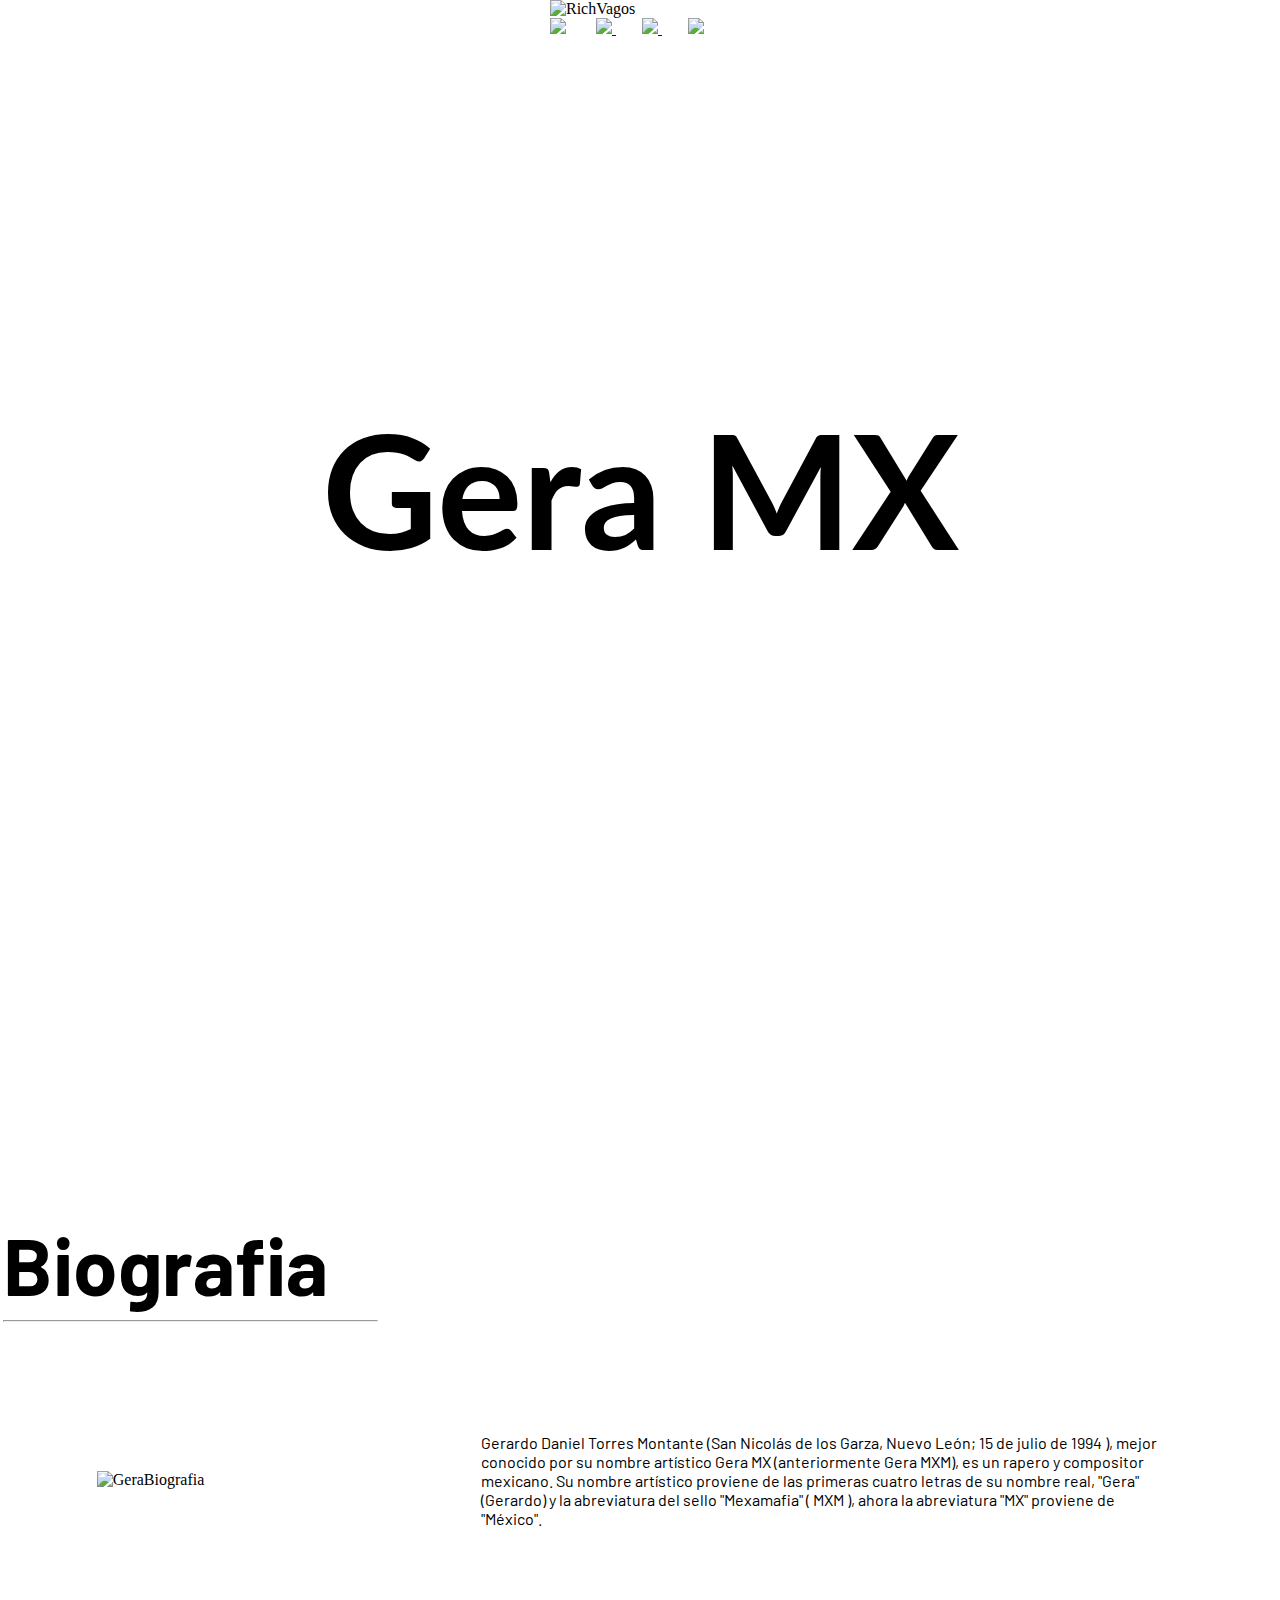
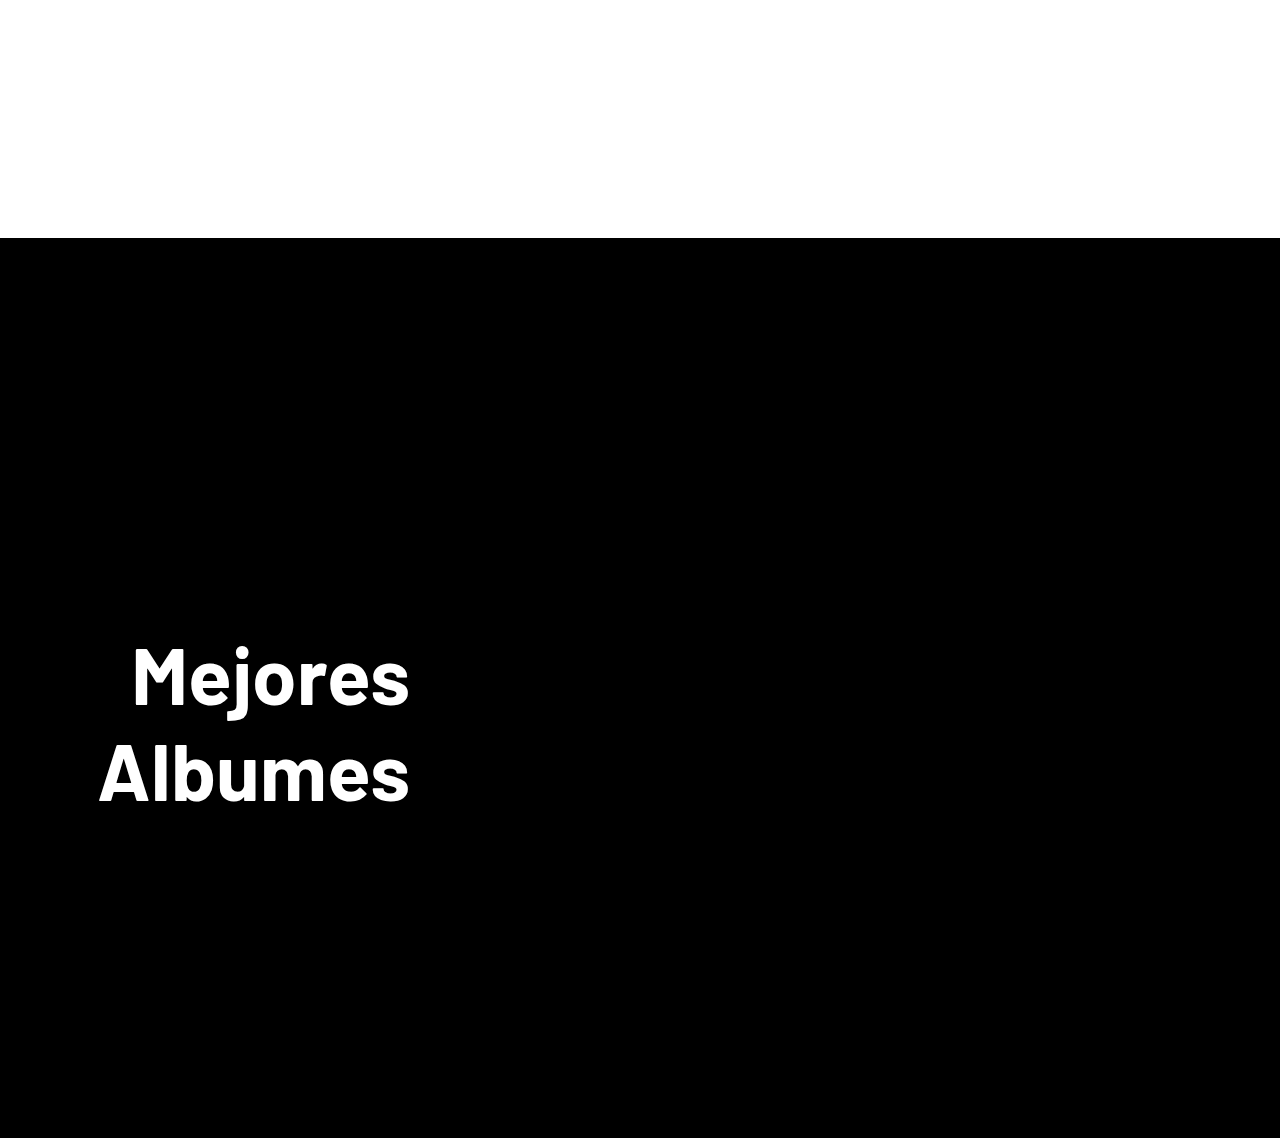
==== MedallaVolcan/index.html @ 12f48bfa "Adding folders" ====
<!DOCTYPE html>
<html lang="en">
  <head>
    <meta charset="UTF-8" />
    <meta http-equiv="X-UA-Compatible" content="IE=edge" />
    <meta name="viewport" content="width=device-width, initial-scale=1.0" />
    <title>Biografía Gera MX</title>
    <link rel="stylesheet" href="style.css" />
    <link
      rel="shortcut icon"
      href="https://i.iheart.com/v3/catalog/artist/33167670?ops=fit(480%2C480)%2Crun(%22circle%22)"
      type="image/x-icon"
    />
  </head>
  <body>
    <header>
      <nav>
        <img
          src="https://secureservercdn.net/50.62.172.157/gn3.d02.myftpupload.com/wp-content/uploads/2021/11/rv-logo-navidad206px.png"
          alt="RichVagos"
        />

        <div align="center">
          <span class="iconos">
            <a href="https://www.instagram.com/richvagosent/?hl=es-la"
              ><img
                src="https://img.icons8.com/ios-glyphs/30/000000/instagram-new.png"
            /></a>
          </span>

          <span class="iconos">
            <a href="https://www.youtube.com/c/RichVagos/videos">
              <img
                src="https://img.icons8.com/ios-glyphs/30/000000/youtube-play.png"
              />
            </a>
          </span>

          <span class="iconos">
            <a href="https://open.spotify.com/artist/1FCItwxfRieMGhR0eRxotU">
              <img
                src="https://img.icons8.com/ios-glyphs/30/000000/spotify.png"
              />
            </a>
          </span>

          <span class="iconos">
            <a href="https://es-la.facebook.com/RichVagosEntertainment/">
              <img
                src="https://img.icons8.com/ios-glyphs/30/000000/facebook-new.png"
              />
            </a>
          </span>
        </div>
      </nav>
    </header>

    <section class="Seccion" id="HeaderGeraMX">
      <h1>Gera MX</h1>
    </section>

    <section class="Seccion" id="Biografia">
      <table>
        <tr>
          <td>
            <h2>Biografia</h2>
            <hr />
          </td>
        </tr>
        <tr>
          <td>
            <img
              src="https://heraldodemexico.com.mx/u/fotografias/m/2021/7/29/f850x638-402167_479656_5050.jpg"
              alt="GeraBiografia"
              align="right"
            />
          </td>
          <td id="TextoBiografia">
            Gerardo Daniel Torres Montante (San Nicolás de los Garza, Nuevo
            León; 15 de julio de 1994 ), mejor conocido por su nombre artístico
            Gera MX (anteriormente Gera MXM), es un rapero y compositor
            mexicano. Su nombre artístico proviene de las primeras cuatro letras
            de su nombre real, "Gera" (Gerardo) y la abreviatura del sello
            "Mexamafia" ( MXM ), ahora la abreviatura "MX" proviene de "México".
          </td>
        </tr>
      </table>
    </section>

    <section class="Seccion" id="spotify">
    <h2>Mejores Albumes</h2>
      <div align="center">
        <table class="tablaSpotify">
          <tr>
            <td>
              <iframe
                src="https://open.spotify.com/embed/album/1mdbJt88iwqkl0zEMGA8XH?utm_source=generator"
                width="100%"
                height="380"
                frameborder="0"
                allowfullscreen=""
                allow="autoplay; clipboard-write; encrypted-media; fullscreen; picture-in-picture"
              ></iframe>
            </td>
            <td>
              <iframe
                src="https://open.spotify.com/embed/album/20q5j9oFR1Ax38kogUuGiq?utm_source=generator"
                width="100%"
                height="380"
                frameborder="0"
                allowfullscreen=""
                allow="autoplay; clipboard-write; encrypted-media; fullscreen; picture-in-picture"
              ></iframe>
            </td>
            <td>
              <iframe
                src="https://open.spotify.com/embed/album/2XvDnpebvUFa49NKpPvakc?utm_source=generator"
                width="100%"
                height="380"
                frameborder="0"
                allowfullscreen=""
                allow="autoplay; clipboard-write; encrypted-media; fullscreen; picture-in-picture"
              ></iframe>
            </td>
            <td>
              <iframe
                src="https://open.spotify.com/embed/album/6DzPYdM46x1kcutJUj8FXw?utm_source=generator"
                width="100%"
                height="380"
                frameborder="0"
                allowfullscreen=""
                allow="autoplay; clipboard-write; encrypted-media; fullscreen; picture-in-picture"
              ></iframe>
            </td>
          </tr>
        </table>
      </div>
    </section>
  </body>
</html>
---- MedallaVolcan/style.css ----
@import url('https://fonts.googleapis.com/css2?family=Barlow:wght@600&family=Lato&family=Roboto&display=swap');

body{
    margin:0;
}

h1{
    margin:0;
    font-size: 1000%;
    font-family: 'Lato', sans-serif;
}

header{
    display:flex;
    flex-direction:column;
    align-items:center;
    justify-content: center;
    
}

.seccion{
    min-height: 100vh;
    display: flex;
    flex-direction: column;
    width: 100%;
    background-repeat: no-repeat;
    background-position: center top;
    background-size: cover;
    background-attachment: fixed;
    align-items:center;
    justify-content: center;
    scroll-snap-align: center;
}

#HeaderGeraMX{
    background-image: url("https://s1.ticketm.net/dam/a/88f/06f44314-5d1d-41de-91e6-867e15b2388f_1447051_TABLET_LANDSCAPE_LARGE_16_9.jpg");
    min-height: 100vh;
    display: flex;
    align-items:center;
    justify-content: center;
    background-repeat: no-repeat;
    background-position: center top;
    background-size: cover;
    background-attachment: fixed;
    background-color: #ffffff56;
    background-blend-mode: soft-light;
}

.iconos{
    margin: 1px 26px 4px 0;
}

.iconos img:hover{
    transform: scale(1.5); 
}

#Biografia{
    background-color: white;
    min-height: 100vh;
    display: flex;
    align-items:center;
    justify-content: center;
    background-repeat: no-repeat;
    background-position: center top;
    background-size: cover;
    background-attachment: fixed;
    animation: AparecerAbajo 2s linear 0s 1 normal forwards;
}

h2{
    text-align: right;
    font-size: 500%;
    font-family: 'Barlow', sans-serif;
    margin-bottom: 0%;
    padding-right: 50px;
}

#Biografia img{
    width: 75%;
    padding:0;
    margin:0;
}

#TextoBiografia{
    font-family: 'Barlow', sans-serif;
    padding:100px;
}

#spotify{
    background-color: rgb(0, 0, 0);
    color: white;
    min-height: 100vh;
    display: flex;
    align-items:center;
    justify-content: center;
    background-repeat: no-repeat;
    background-position: center top;
    background-size: cover;
    background-attachment: fixed;
    animation: AparecerAbajo 2s linear 0s 1 normal forwards;
}

#spotify td{
    border-collapse: separate;
}

.tablaSpotify td{
    border-collapse: separate;
}


  @keyframes AparecerAbajo {
    0% {
      opacity: 0;
      transform: translateY(250px);
    }
  
    100% {
      opacity: 1;
      transform: translateY(0);
    }
  }
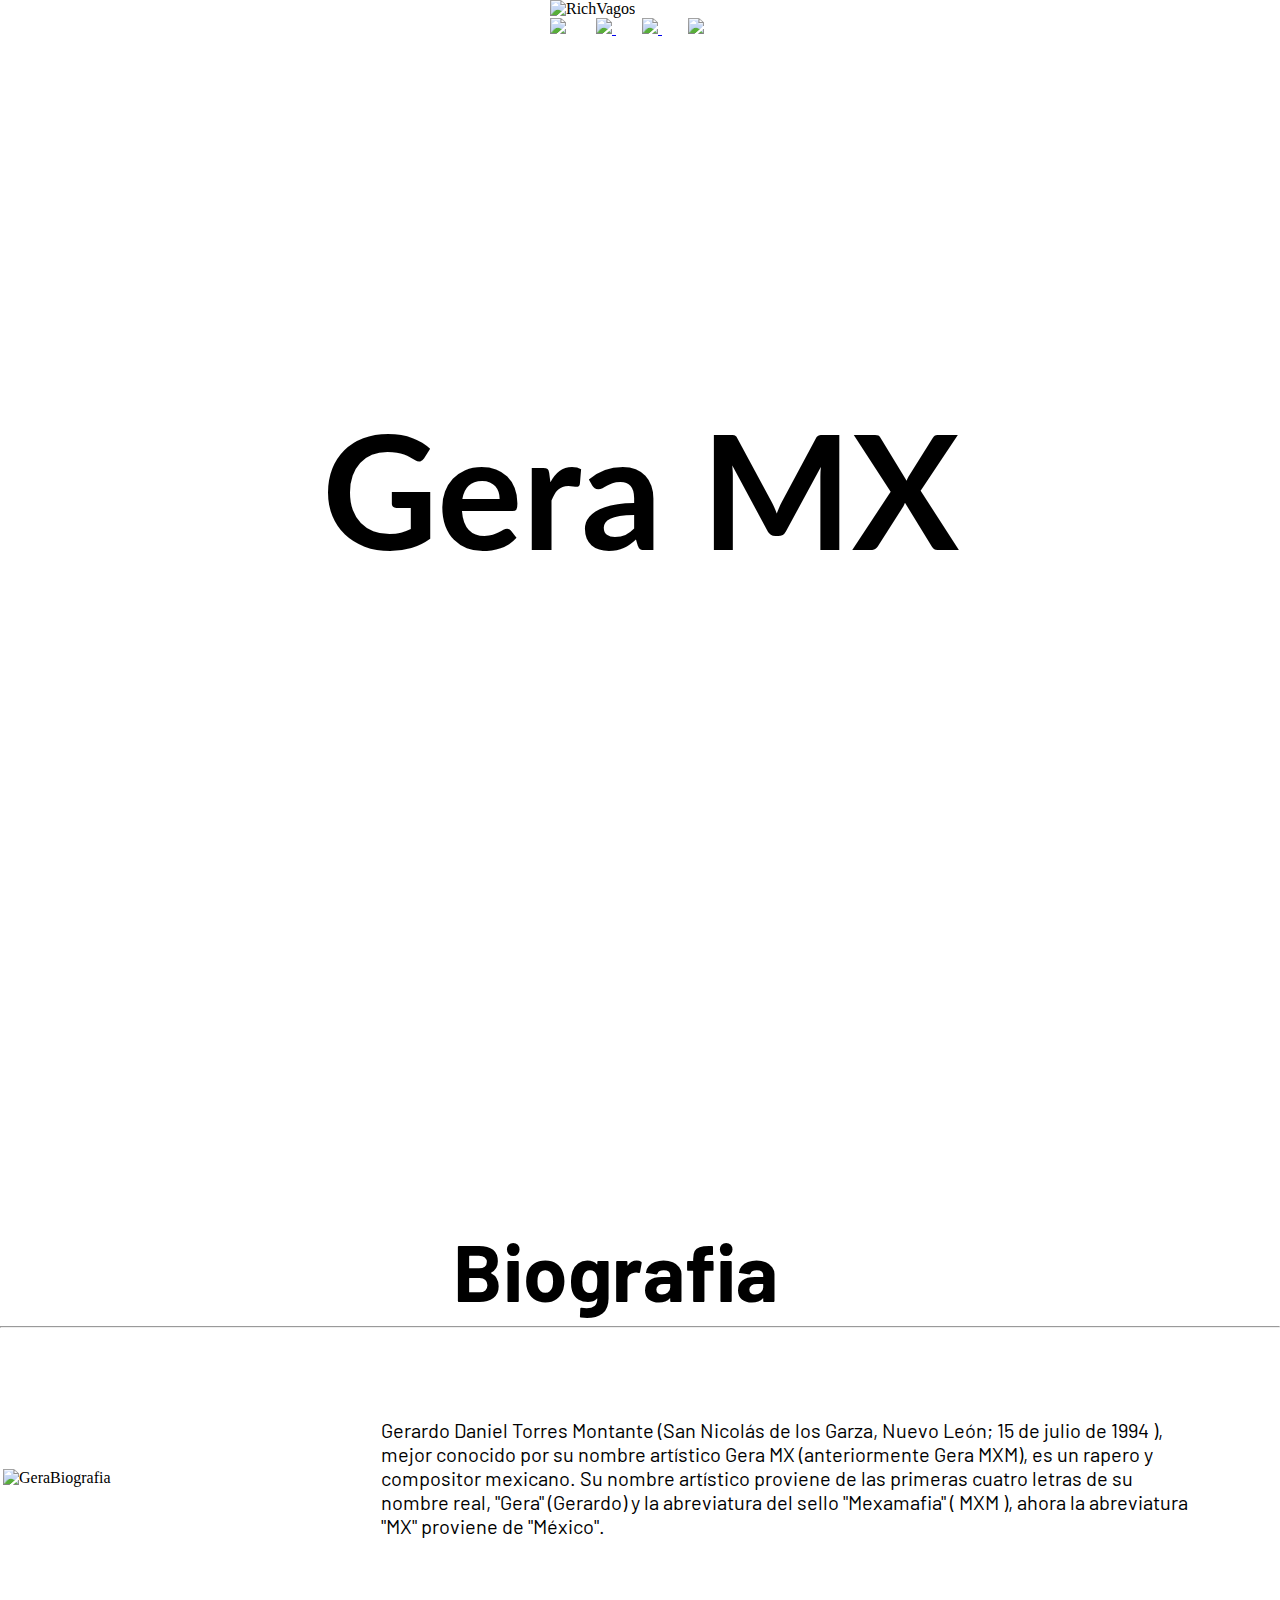
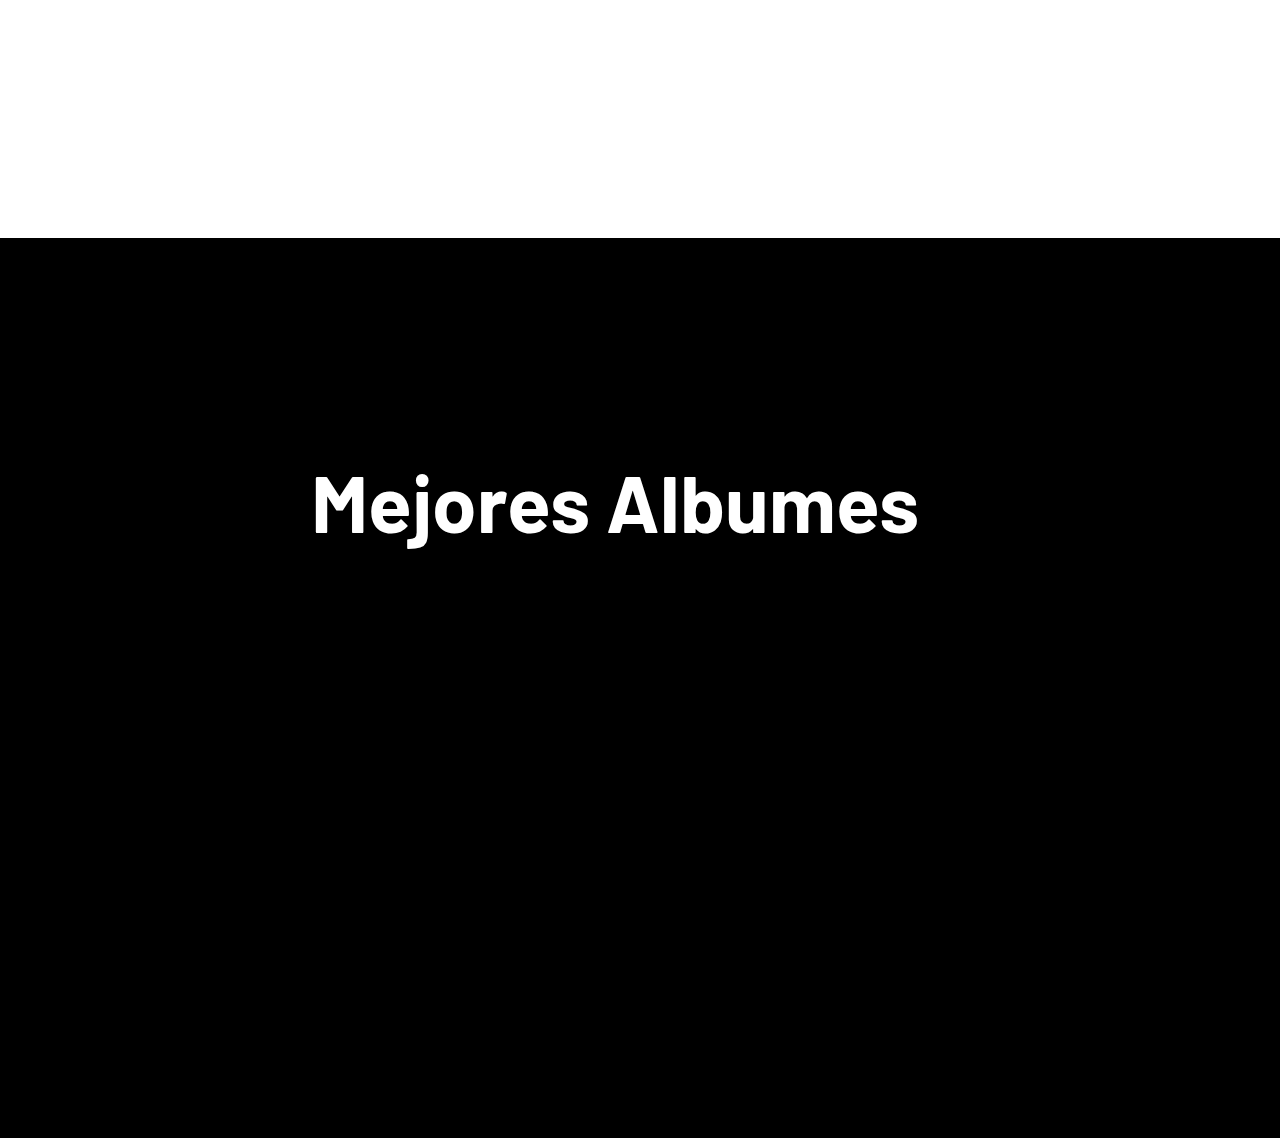
==== commit 7c8e805a: "Image and Text Table Fix" ====
--- a/MedallaVolcan/index.html
+++ b/MedallaVolcan/index.html
@@ -61,12 +61,8 @@
 
     <section class="Seccion" id="Biografia">
       <table>
-        <tr>
-          <td>
-            <h2>Biografia</h2>
-            <hr />
-          </td>
-        </tr>
+        <caption><h2>Biografia</h2>
+          <hr /></caption>
         <tr>
           <td>
             <img
@@ -88,9 +84,10 @@
     </section>
 
     <section class="Seccion" id="spotify">
-    <h2>Mejores Albumes</h2>
+    
       <div align="center">
         <table class="tablaSpotify">
+          <caption><h2>Mejores Albumes</h2></caption>
           <tr>
             <td>
               <iframe
--- a/MedallaVolcan/style.css
+++ b/MedallaVolcan/style.css
@@ -67,23 +67,31 @@
     animation: AparecerAbajo 2s linear 0s 1 normal forwards;
 }
 
+
 h2{
-    text-align: right;
+    text-align: center;
     font-size: 500%;
     font-family: 'Barlow', sans-serif;
     margin-bottom: 0%;
     padding-right: 50px;
+    padding-bottom: 50px;
+}
+
+
+#Biografia h2{
+    padding-bottom: 0px;
 }
 
 #Biografia img{
-    width: 75%;
-    padding:0;
+    width: 100%;
+    padding-left: 200px;
     margin:0;
 }
 
 #TextoBiografia{
     font-family: 'Barlow', sans-serif;
-    padding:100px;
+    font-size: 20px;
+    padding:80px;
 }
 
 #spotify{
